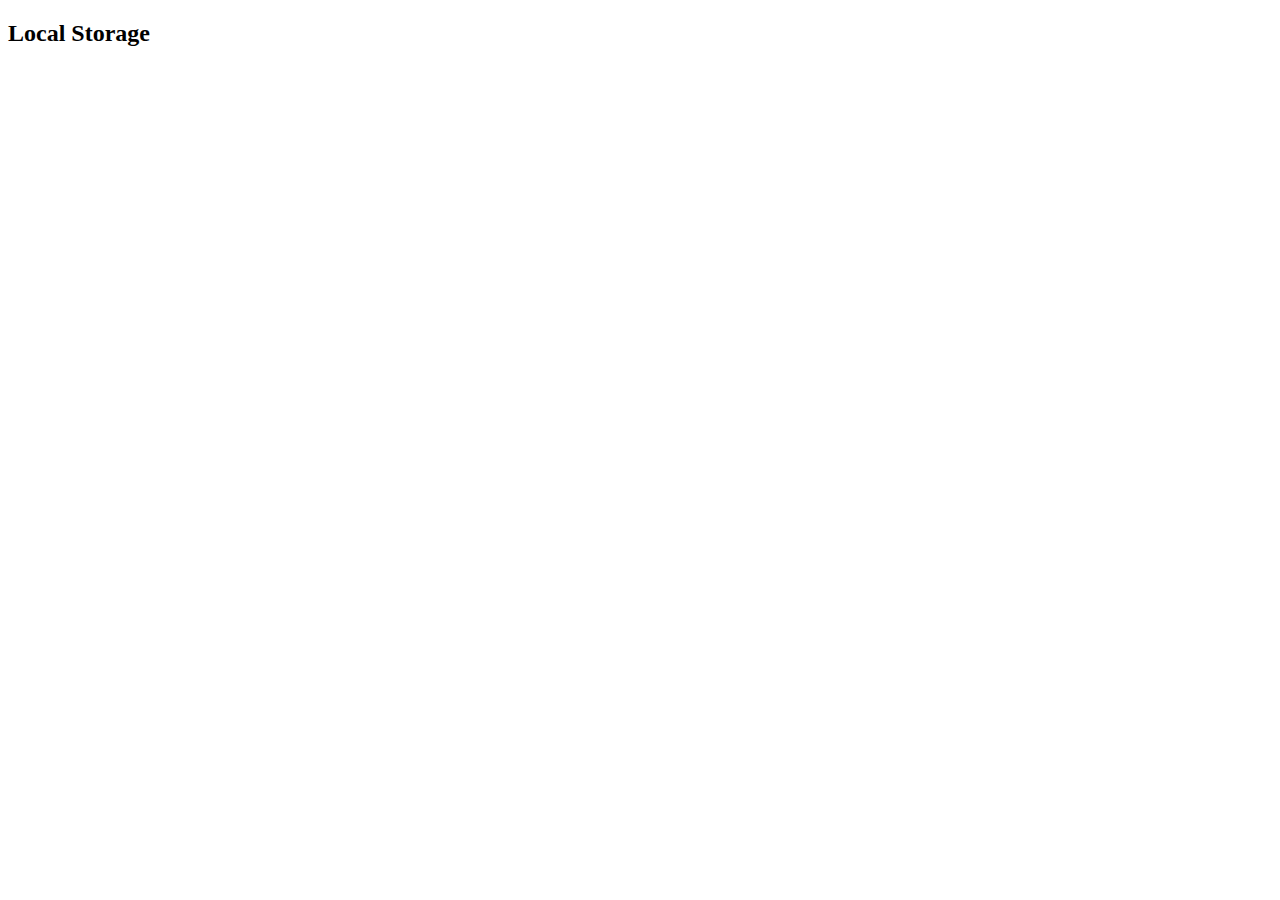
==== JSLocalStorageEx/index.html @ 4ef70065 "JS course and DCode Project" ====
<!DOCTYPE html>
<html lang="en">
  <head>
    <meta charset="UTF-8" />
    <meta name="viewport" content="width=device-width, initial-scale=1.0" />
    <title>Document</title>
  </head>
  <body>
    <h2>Local Storage</h2>
  </body>
  <script type="text/javascript">
    window.localStorage;
  </script>
</html>

<!-- https://www.youtube.com/watch?v=k8yJCeuP6I8 -->
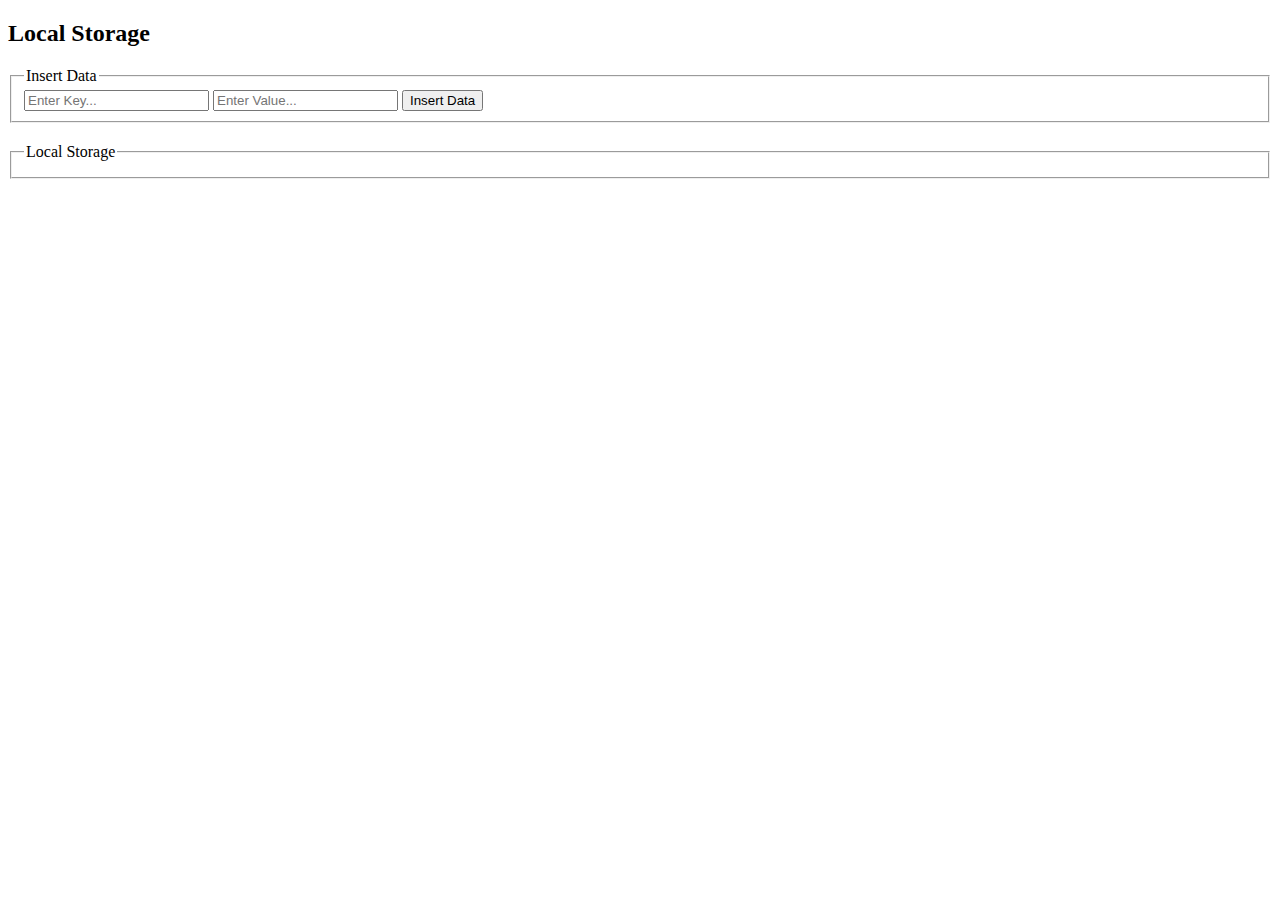
==== commit 43271963: "JS Course and YT Video on JS Local Storage" ====
--- a/JSLocalStorageEx/index.html
+++ b/JSLocalStorageEx/index.html
@@ -4,13 +4,52 @@
     <meta charset="UTF-8" />
     <meta name="viewport" content="width=device-width, initial-scale=1.0" />
     <title>Document</title>
+    <style media="screen">
+      input button {
+        padding: 7px;
+        height: 30px;
+      }
+      fieldset {
+        margin-bottom: 20px
+      }
+    </style>
   </head>
   <body>
     <h2>Local Storage</h2>
+    <fieldset>
+      <legend>Insert Data</legend>
+      <input id="inpKey" type="text" placeholder="Enter Key..." />
+      <input id="inpValue" type="text" placeholder="Enter Value..." />
+      <button type="button" id="btnInsert">Insert Data</button>
+    </fieldset>
+    <fieldset>
+      <legend>Local Storage</legend>
+      <div id="lsOutput"</div>
+    </fieldset>
   </body>
   <script type="text/javascript">
-    window.localStorage;
+    const inpKey = document.getElementById("inpKey")
+    const inpValue = document.getElementById("inpValue")
+    const btnInsert = document.getElementById("btnInsert")
+    const lsOutput = document.getElementById("lsOutput")
+
+    btnInsert.onclick = function() {
+      const key = (inpKey.value)
+      const value = inpValue.value
+
+    if (key && value ) {
+      localStorage.setItem(key, value)
+      location.reload
+    }
+  }
+
+  for (let i = 0; i < localStorage.length; i++) {
+ const key = localStorage.key(i)
+ const value = localStorage.getItem(key)
+
+ lsOutput.innerHTML  += `${key}: ${value}<br />`
+  }
   </script>
 </html>
 
-<!-- https://www.youtube.com/watch?v=k8yJCeuP6I8 -->
+<!-- https://www.youtube.com/watch?v=k8yJCeuP6I8 -->